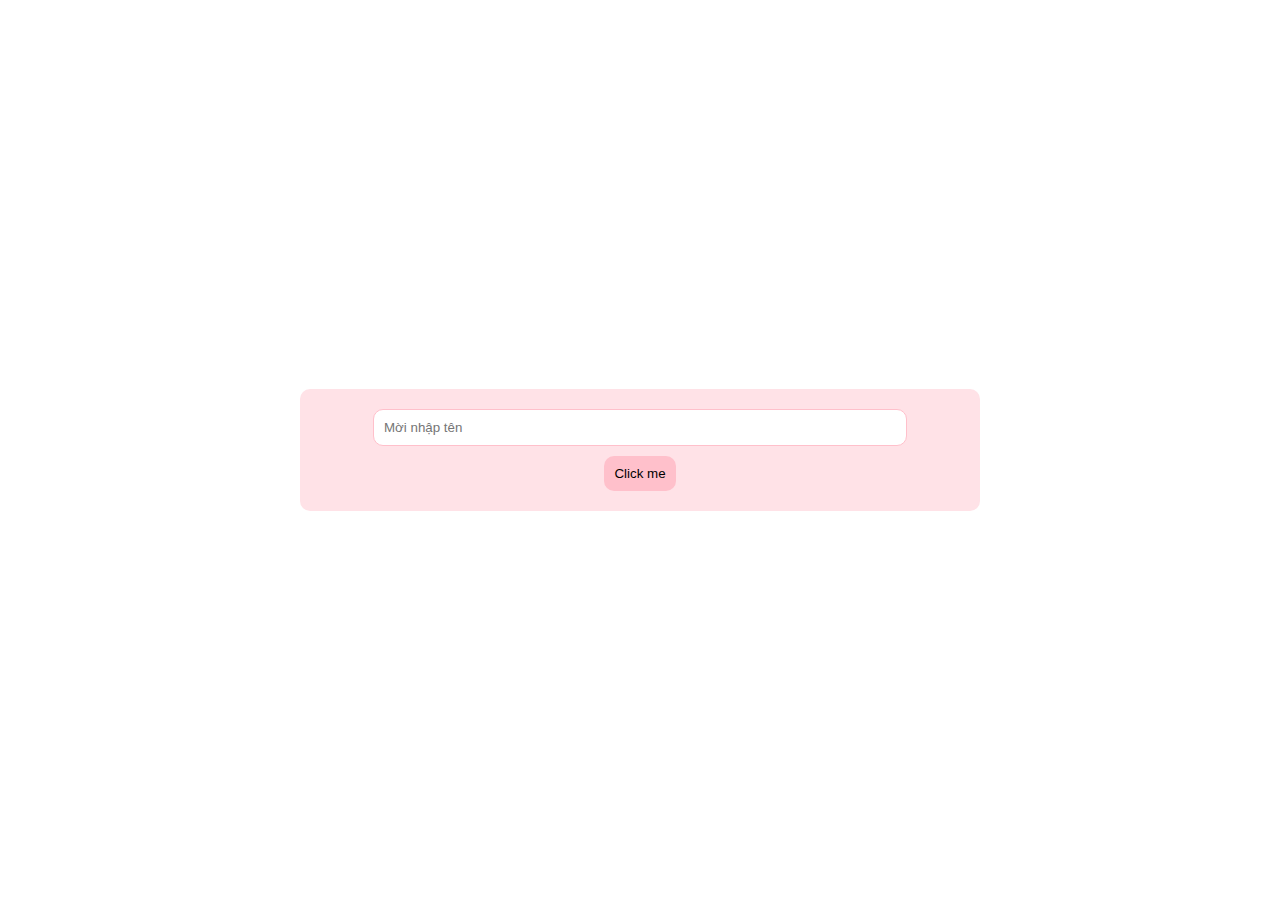
==== index.html @ 01d0e30a "add file" ====
<!DOCTYPE html>
<html lang="en">
  <head>
    <meta charset="UTF-8" />
    <meta name="viewport" content="width=device-width, initial-scale=1.0" />
    <title>Document</title>
    <style>
      body {
        margin: 0;
        padding: 0;
      }

      .container__input {
        width: 100%;
        height: 100vh;
        display: flex;
        justify-content: center;
        align-items: center;
        box-sizing: border-box;
        text-align: center;
        display: flex;
        justify-content: center;
        align-items: center;
      }

      .container__input-item {
        padding: 20px;
        width: 50%;
        background-color: rgb(255, 226, 231); 
        border-radius: 10px;
      }

      .container__input-btn {
        margin-top: 10px;
        background-color: pink;
        border: none;
        padding: 10px;
        border-radius: 10px;
      }

      .container__input-inp {
        width: 80%;
        padding: 10px;
        border-radius: 10px;
        border: 1px solid pink;
      }
    </style>

    <script>
      function redirectToPage() {
        // Lấy giá trị từ ô nhập liệu
        const username = document.getElementById("username").value;

        // Kiểm tra nếu có giá trị
        if (username) {
          // Chuyển hướng đến trang với tên vừa nhập
          window.location.href = "main.html?name=" + encodeURIComponent(username);
        } else {
          alert("Web của tôi nên không sợ bị hack đâu :v");
        }
      }
    </script>
  </head>
  <body>
    <div class="container__input">
      <div class="container__input-item">
        <form action="main.html">
          <input type="text" name="" id="username" placeholder="Mời nhập tên" class="container__input-inp"/>
        </form>

        <button class="container__input-btn" onclick="redirectToPage()">Click me</button>
      </div>
    </div>
  </body>
</html>
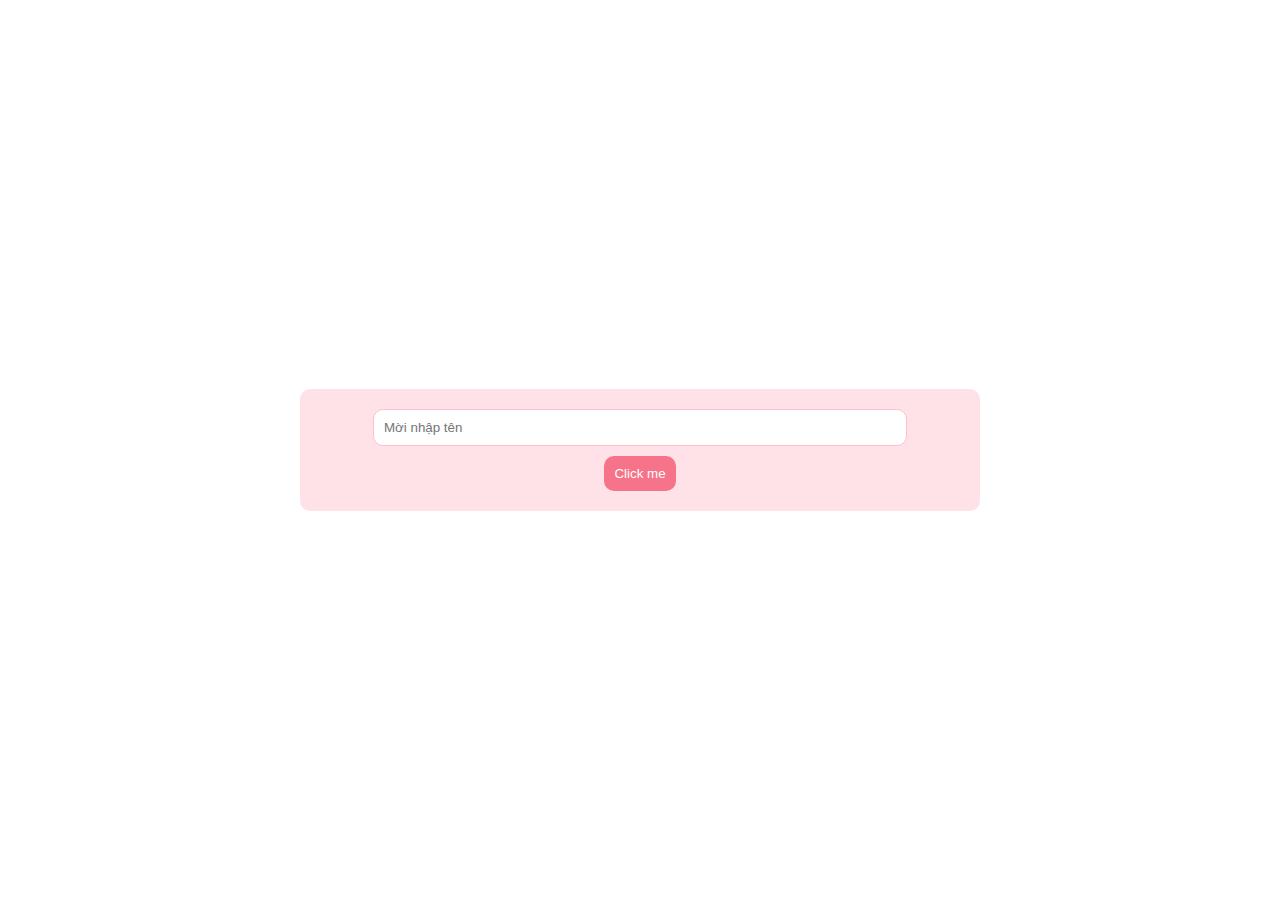
==== commit ad1bb105: "add" ====
--- a/index.html
+++ b/index.html
@@ -3,7 +3,7 @@
   <head>
     <meta charset="UTF-8" />
     <meta name="viewport" content="width=device-width, initial-scale=1.0" />
-    <title>Document</title>
+    <title>20-10</title>
     <style>
       body {
         margin: 0;
@@ -32,10 +32,11 @@
 
       .container__input-btn {
         margin-top: 10px;
-        background-color: pink;
+        background-color: rgb(246, 115, 137);
         border: none;
         padding: 10px;
         border-radius: 10px;
+        color: white;
       }
 
       .container__input-inp {
